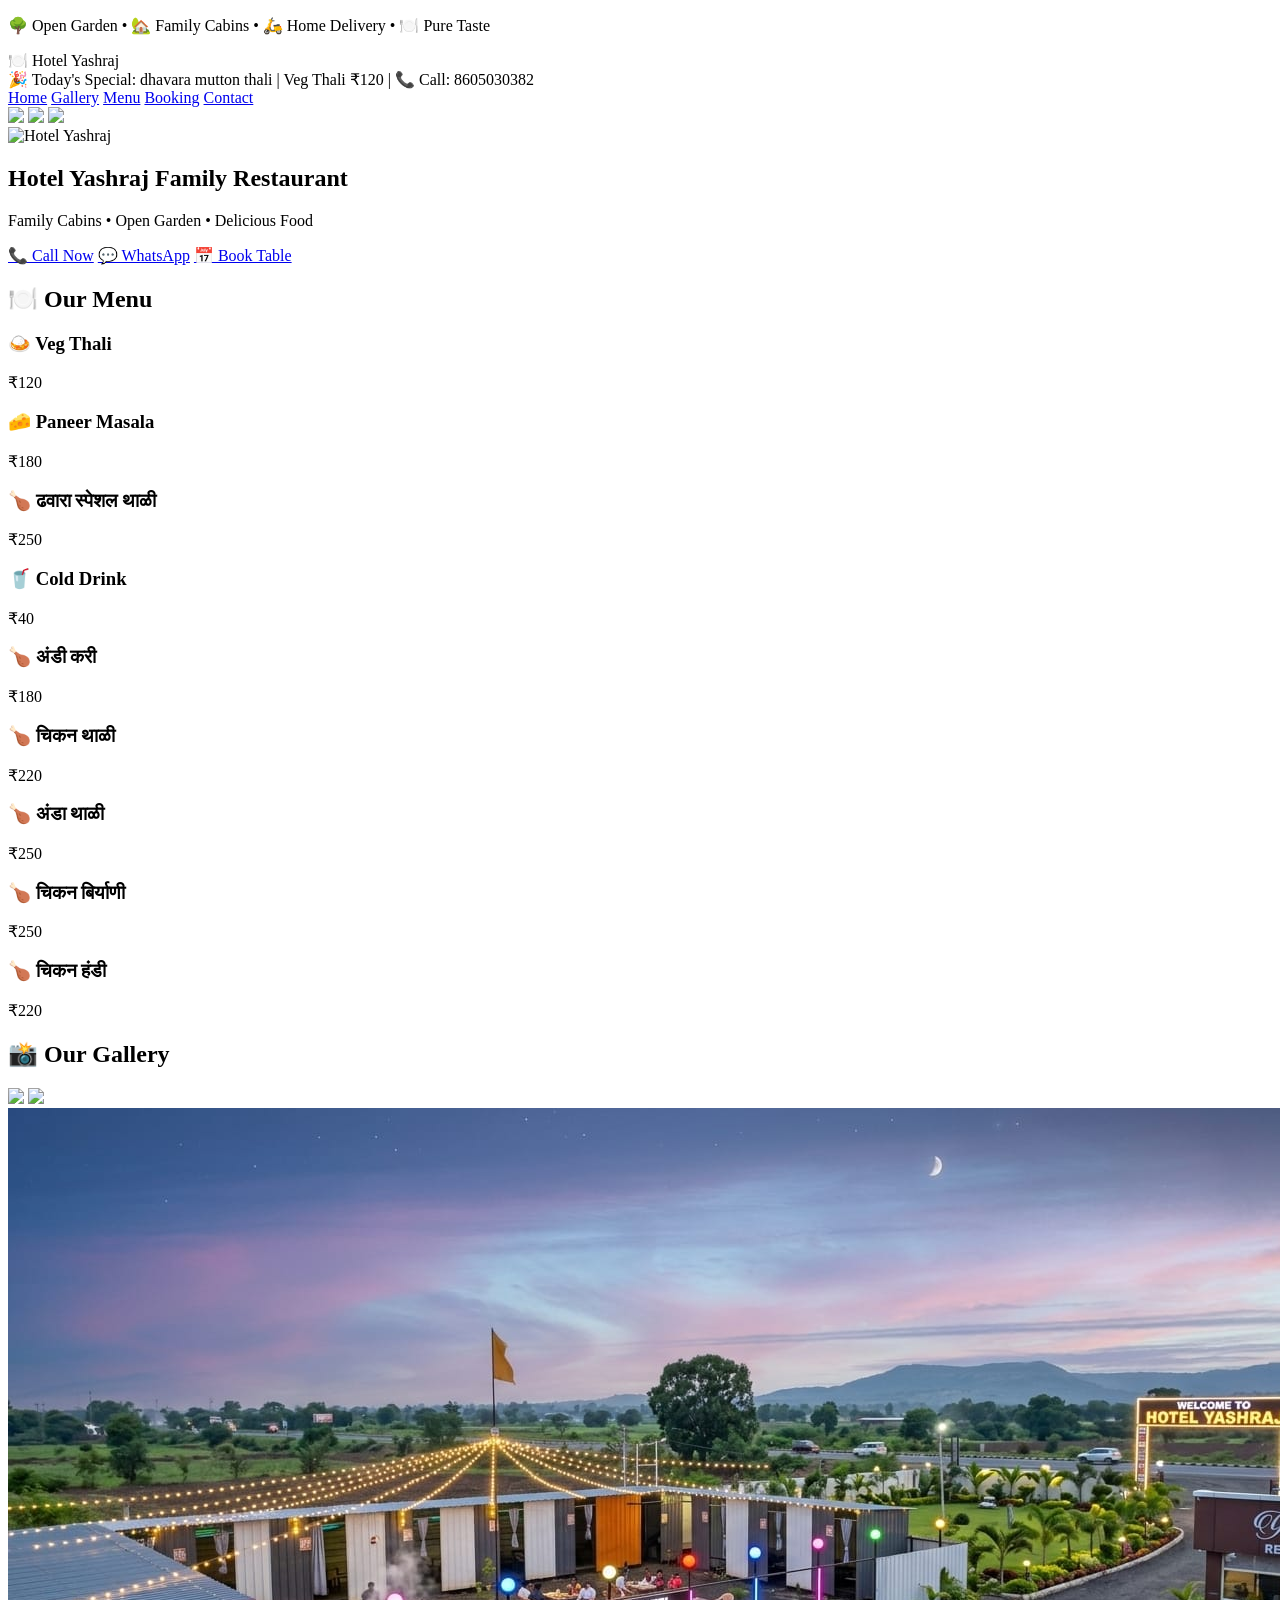
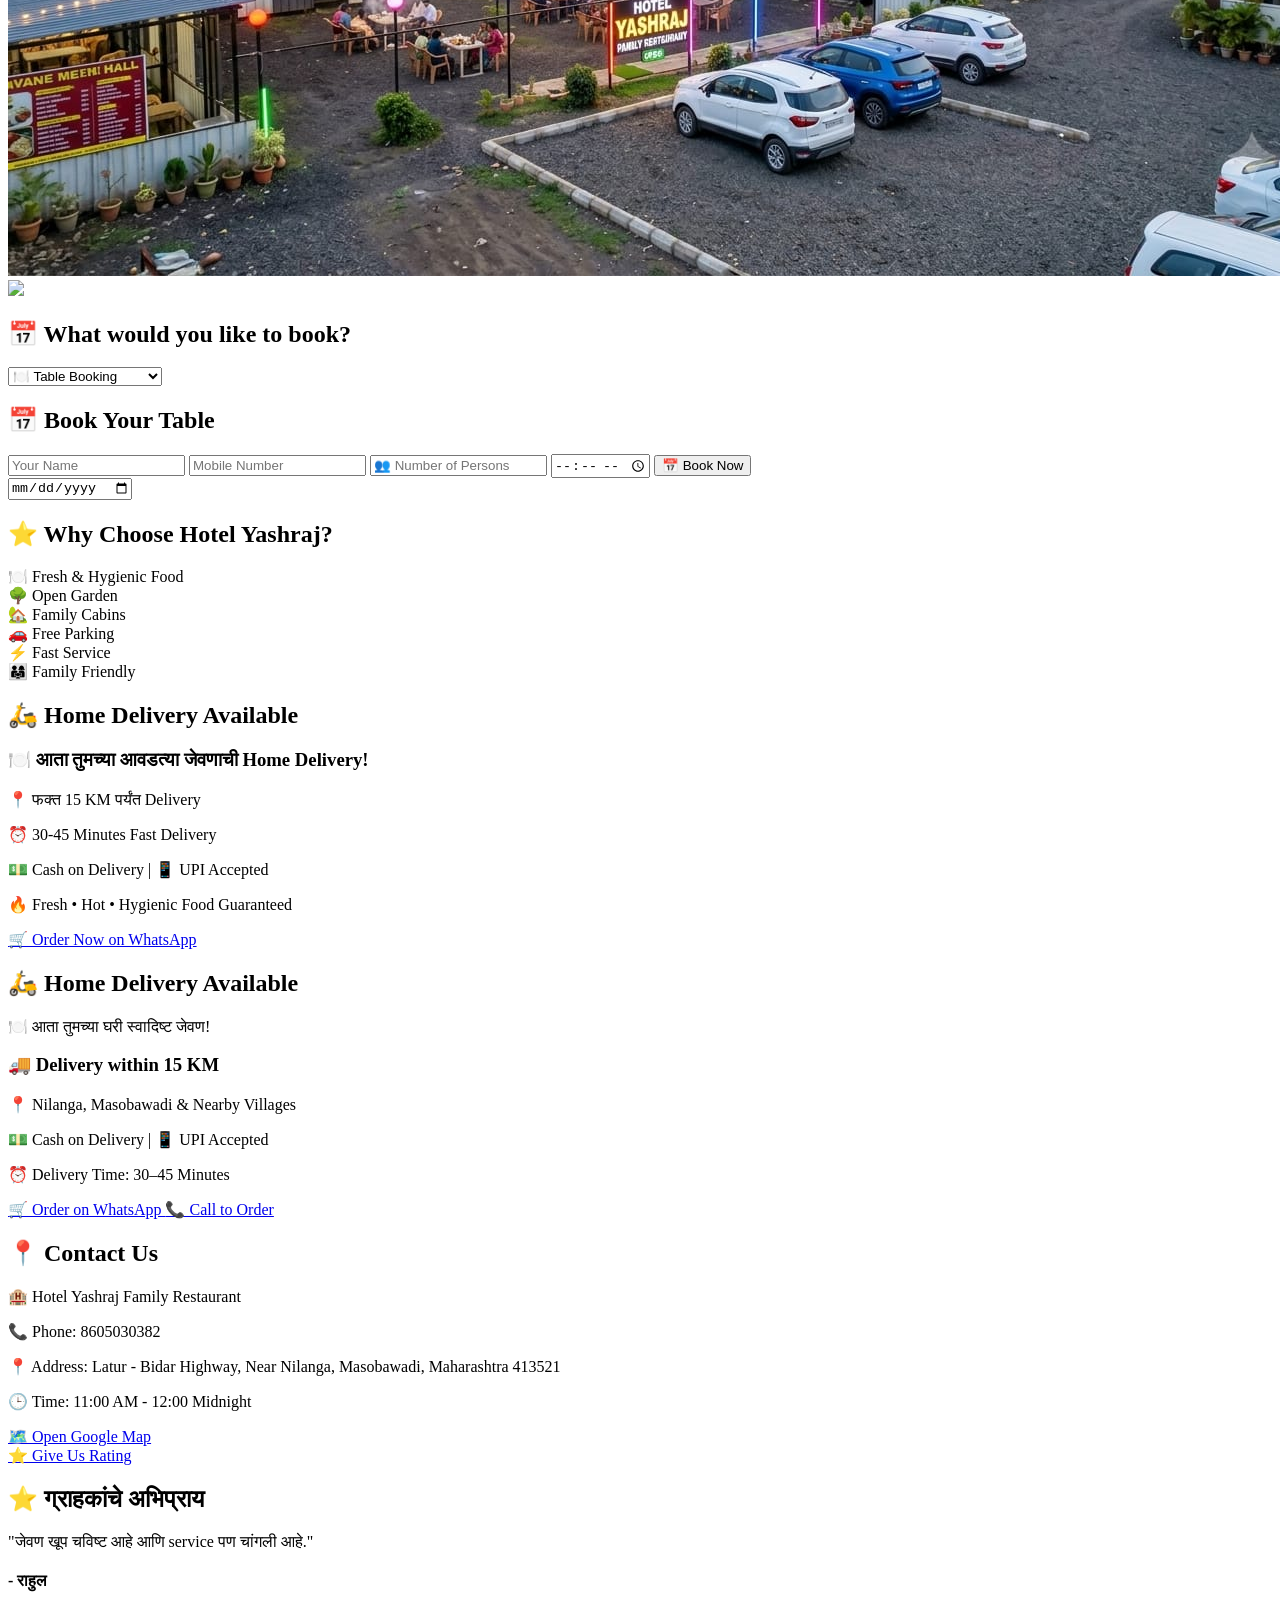
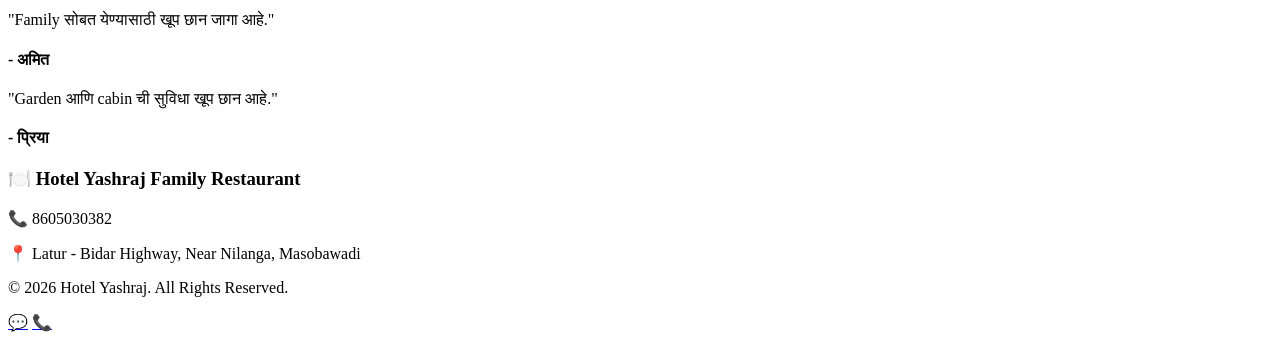
==== Index.html @ 113cf7eb "Add files via upload" ====
<!DOCTYPE html>
<html lang="en">
<head>
<meta charset="UTF-8">
<meta name="viewport" content="width=device-width, initial-scale=1.0">
<title>Hotel Yashraj Family Restaurant | Nilanga</title>
<p class="tagline">
🌳 Open Garden • 🏡 Family Cabins • 🛵 Home Delivery • 🍽️ Pure Taste
</p>

<meta name="description" content="Hotel Yashraj Family Restaurant - Delicious Food, Family Cabins, Open Garden, Home Delivery near Nilanga.">
<link rel="stylesheet" href="style.css">
</head>

<body>

<nav>
    <div class="logo">🍽️ Hotel Yashraj</div>
    <div class="top-banner">
🎉 Today's Special: dhavara mutton thali | Veg Thali ₹120 | 📞 Call: 8605030382
</div>
<div class="menu">
    <a href="#home">Home</a>
    <a href="#gallery">Gallery</a>
    <a href="#menu">Menu</a>
    <a href="#booking">Booking</a>
    <a href="#contact">Contact</a>
</div>
</nav>

<section class="hero" id="home">
  <div class="slider">

<img src="hero.jpg" class="slide">

<img src="photo2.jpg" class="slide">

<img src="photo3.jpg" class="slide">

</div>
  <img src="hero.jpg" class="hero-img" alt="Hotel Yashraj">

<h1>Hotel Yashraj Family Restaurant</h1>

<p>Family Cabins • Open Garden • Delicious Food</p>

<a href="tel:8605030382" class="btn">📞 Call Now</a>

<a href="https://wa.me/918605030382" class="btn">💬 WhatsApp</a>

<a href="#" class="btn">📅 Book Table</a>

</section>
<section class="food-menu" id="menu">

<h2>🍽️ Our Menu</h2>

<div class="food-card">
<h3>🍛 Veg Thali</h3>
<p>₹120</p>
</div>

<div class="food-card">
<h3>🧀 Paneer Masala</h3>
<p>₹180</p>
</div>

<div class="food-card">
<h3>🍗 ढवारा स्पेशल थाळी</h3>
<p>₹250</p>
</div>

<div class="food-card">
<h3>🥤 Cold Drink</h3>
<p>₹40</p>
</div>
<div class="food-card">
    <h3>🍗 अंडी करी</h3>
    <p>₹180</p>
</div>

<div class="food-card">
    <h3>🍗 चिकन थाळी</h3>
    <p>₹220</p>
</div>

<div class="food-card">
    <h3>🍗 अंडा थाळी</h3>
    <p>₹250</p>
</div>

<div class="food-card">
    <h3>🍗 चिकन बिर्याणी</h3>
    <p>₹250</p>
</div>

<div class="food-card">
    <h3>🍗 चिकन हंडी</h3>
    <p>₹220</p>
</div>
</section>
<section class="gallery" id="gallery">

<h2>📸 Our Gallery</h2>

<div class="gallery-box">

<img src="food1.jpg">
<img src="food2.jpg">
<img src="garden.jpg">
<img src="cabin.jpg">

</div>

</section>
<section class="booking" id="booking">
<h2>📅 What would you like to book?</h2>

<select id="bookingType">
  <option>🍽️ Table Booking</option>
  <option>🎂 Birthday Party</option>
  <option>💍 Anniversary</option>
  <option>👨‍👩‍👧 Family Function</option>
  <option>🏢 Corporate Meeting</option>
  <option>🛵 Home Delivery</option>
</select>
    <h2>📅 Book Your Table</h2>

    <input type="text" placeholder="Your Name">

    <input type="tel" placeholder="Mobile Number">
    <input type="number" id="persons" placeholder="👥 Number of Persons">

<input type="time" id="time">

<button class="btn" onclick="bookTable()">📅 Book Now</button>
</section>
<input type="date">
<section class="why-us">

<h2>⭐ Why Choose Hotel Yashraj?</h2>

<div class="features">

<div class="feature">🍽️ Fresh & Hygienic Food</div>

<div class="feature">🌳 Open Garden</div>

<div class="feature">🏡 Family Cabins</div>

<div class="feature">🚗 Free Parking</div>

<div class="feature">⚡ Fast Service</div>

<div class="feature">👨‍👩‍👧 Family Friendly</div>

</div>

</section>
<section class="delivery" id="delivery">
  <section class="delivery" id="delivery">

<h2>🛵 Home Delivery Available</h2>

<h3>🍽️ आता तुमच्या आवडत्या जेवणाची Home Delivery!</h3>

<p>📍 फक्त 15 KM पर्यंत Delivery</p>

<p>⏰ 30-45 Minutes Fast Delivery</p>

<p>💵 Cash on Delivery | 📱 UPI Accepted</p>

<p>🔥 Fresh • Hot • Hygienic Food Guaranteed</p>

<a href="https://wa.me/918605030382?text=Hello%20Hotel%20Yashraj,%20I%20want%20to%20order%20food%20for%20home%20delivery." class="btn">
🛒 Order Now on WhatsApp
</a>

</section>

<h2>🛵 Home Delivery Available</h2>

<p>🍽️ आता तुमच्या घरी स्वादिष्ट जेवण!</p>

<div class="delivery-box">
    <h3>🚚 Delivery within 15 KM</h3>
    <p>📍 Nilanga, Masobawadi & Nearby Villages</p>
    <p>💵 Cash on Delivery | 📱 UPI Accepted</p>
    <p>⏰ Delivery Time: 30–45 Minutes</p>

    <a href="https://wa.me/918605030382?text=Hello%20Hotel%20Yashraj,%20I%20want%20to%20order%20food%20for%20home%20delivery." class="btn">
        🛒 Order on WhatsApp
    </a>

    <a href="tel:8605030382" class="btn">
        📞 Call to Order
    </a>
</div>

</section>
<section class="contact" id="contact">

<h2>📍 Contact Us</h2>

<p>🏨 Hotel Yashraj Family Restaurant</p>

<p>📞 Phone: 8605030382</p>
<p>📍 Address: Latur - Bidar Highway, Near Nilanga, Masobawadi, Maharashtra 413521</p>

<p>🕒 Time: 11:00 AM - 12:00 Midnight</p>

<a href="https://www.google.com/maps/search/?api=1&query=Hotel+Yashraj+Family+Restaurant+Masobawadi" target="_blank" class="btn">
🗺️ Open Google Map
</a>

</section>
<a href="तुम्हारा_GOOGLE_REVIEW_LINK" target="_blank" class="btn">
⭐ Give Us Rating
</a>
<section class="reviews">

<h2>⭐ ग्राहकांचे अभिप्राय</h2>

<div class="review-card">
<p>"जेवण खूप चविष्ट आहे आणि service पण चांगली आहे."</p>
<h4>- राहुल</h4>
</div>

<div class="review-card">
<p>"Family सोबत येण्यासाठी खूप छान जागा आहे."</p>
<h4>- अमित</h4>
</div>

<div class="review-card">
<p>"Garden आणि cabin ची सुविधा खूप छान आहे."</p>
<h4>- प्रिया</h4>
</div>

</section>
<footer>

<h3>🍽️ Hotel Yashraj Family Restaurant</h3>

<p>📞 8605030382</p>

<p>📍 Latur - Bidar Highway, Near Nilanga, Masobawadi</p>

<p>© 2026 Hotel Yashraj. All Rights Reserved.</p>

</footer>
<script src="script.js"></script>
<a href="https://wa.me/918605030382" class="floating-whatsapp">💬</a>

<a href="tel:8605030382" class="floating-call">📞</a>
</body>
</html>
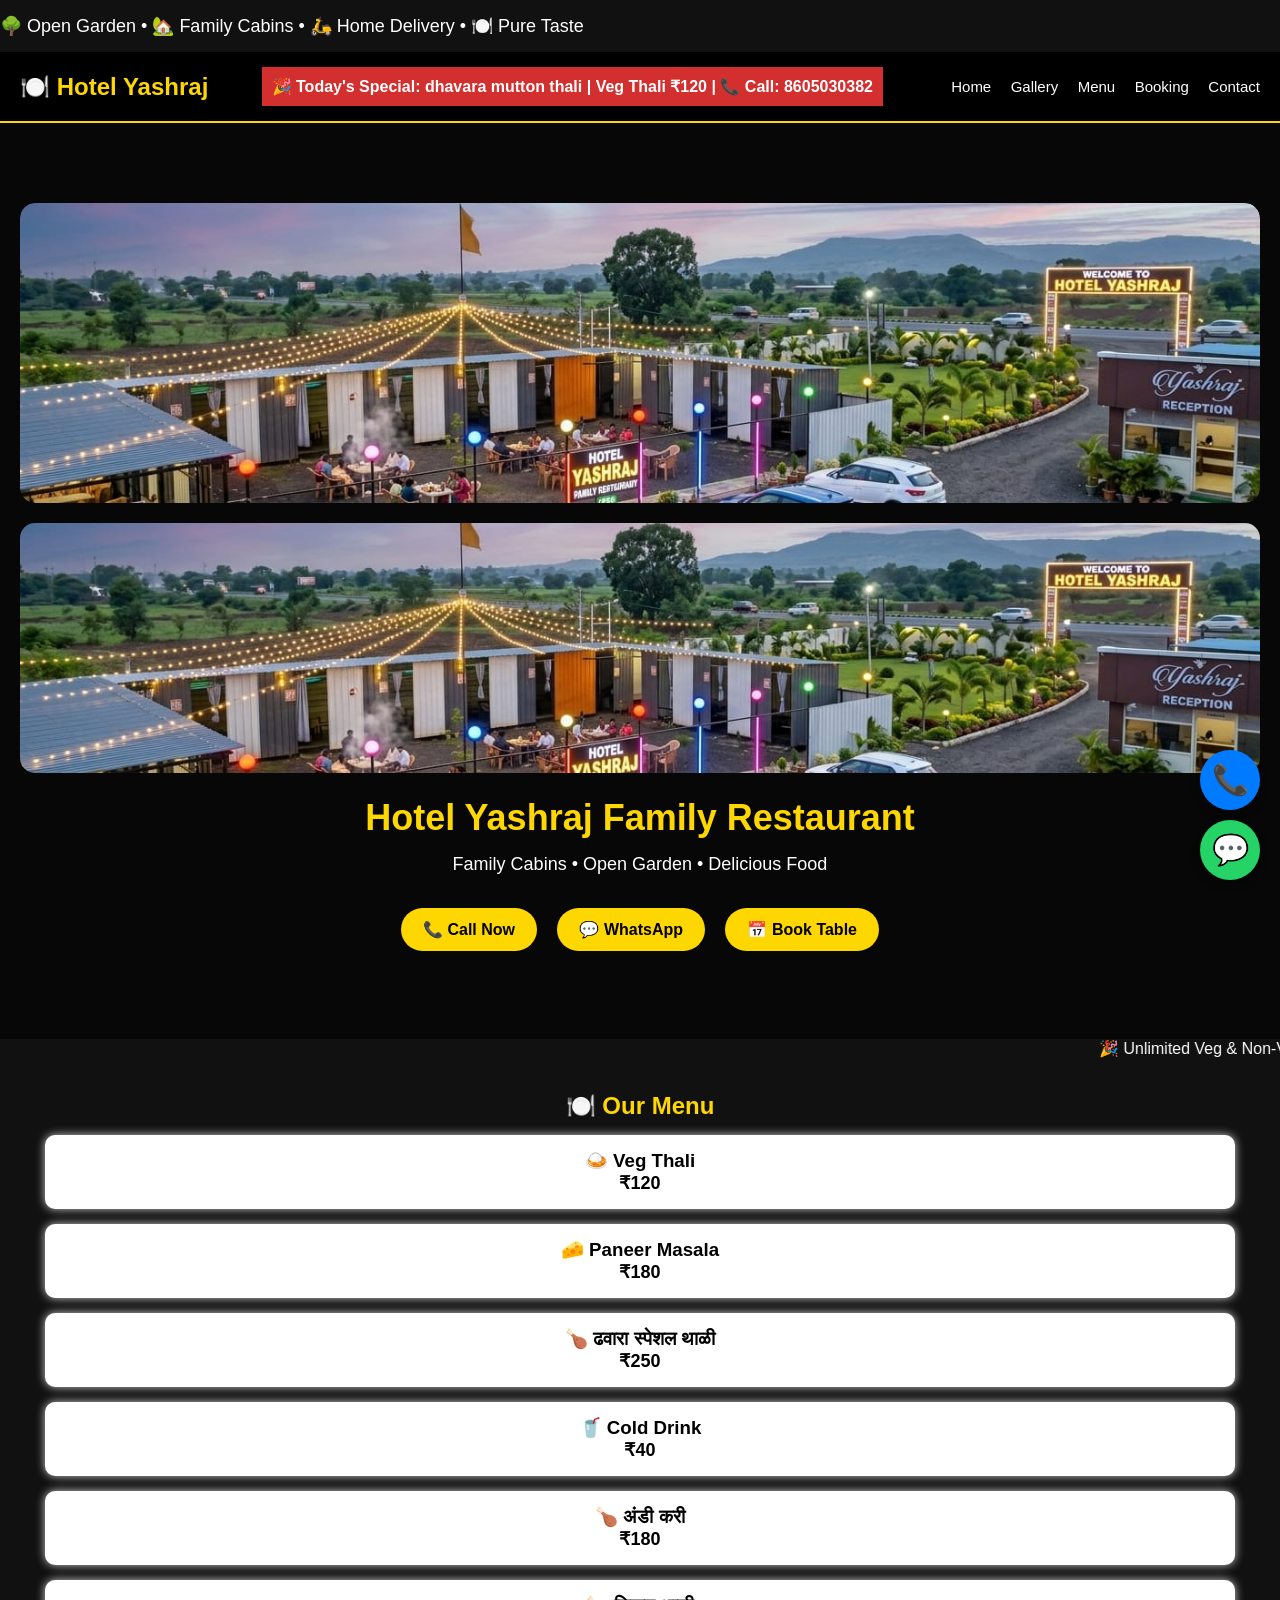
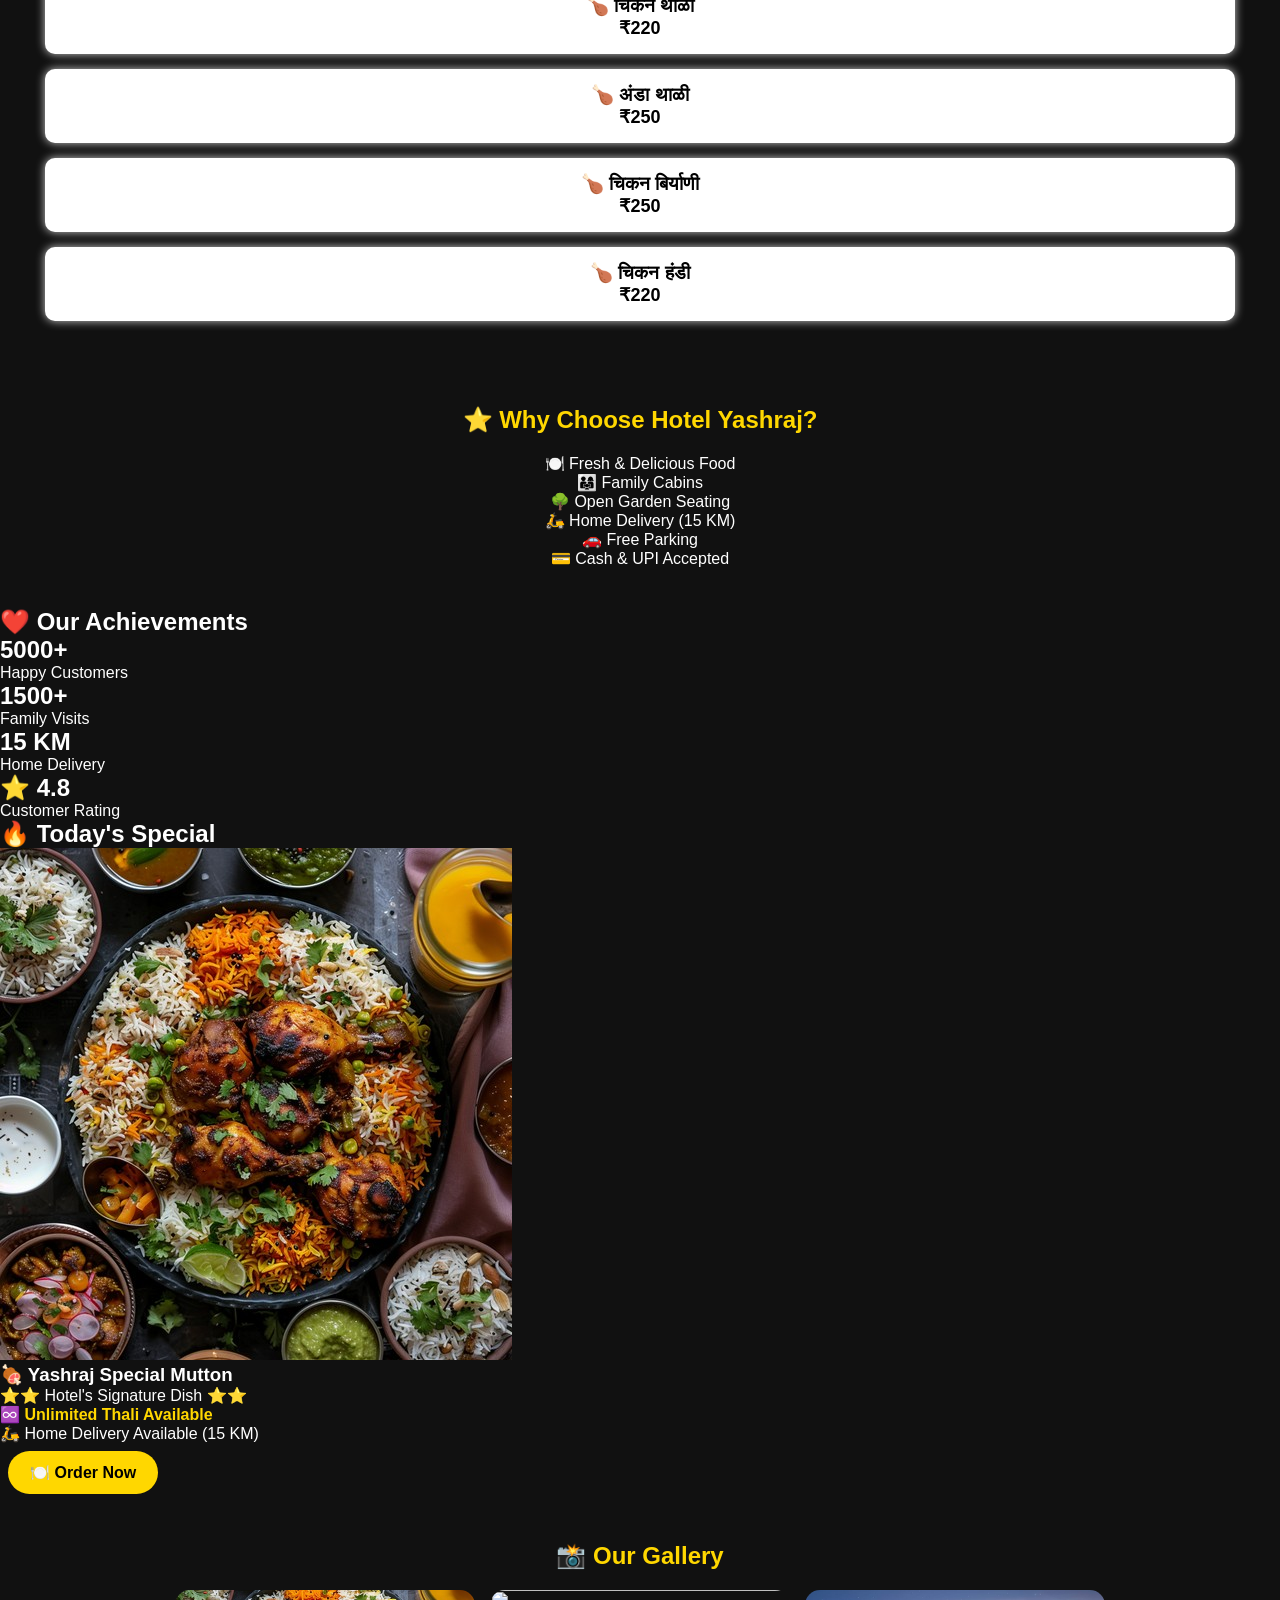
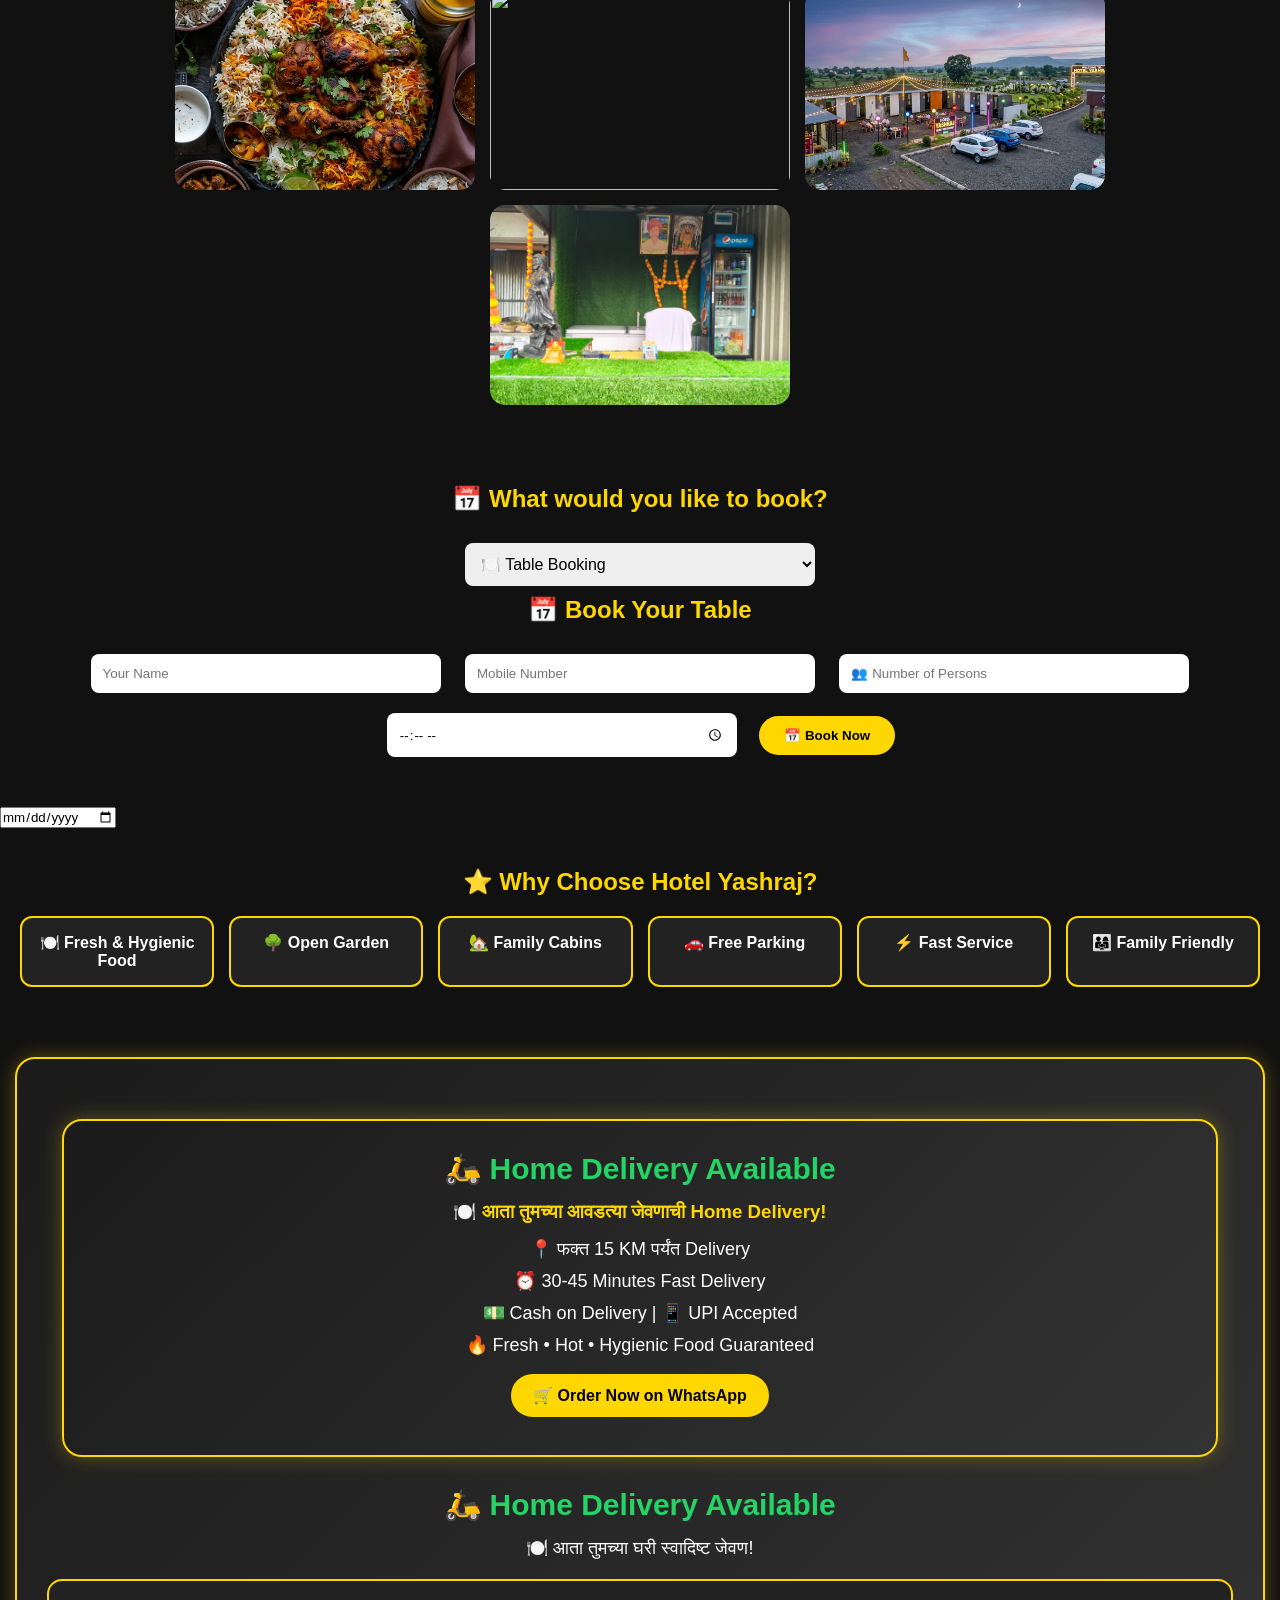
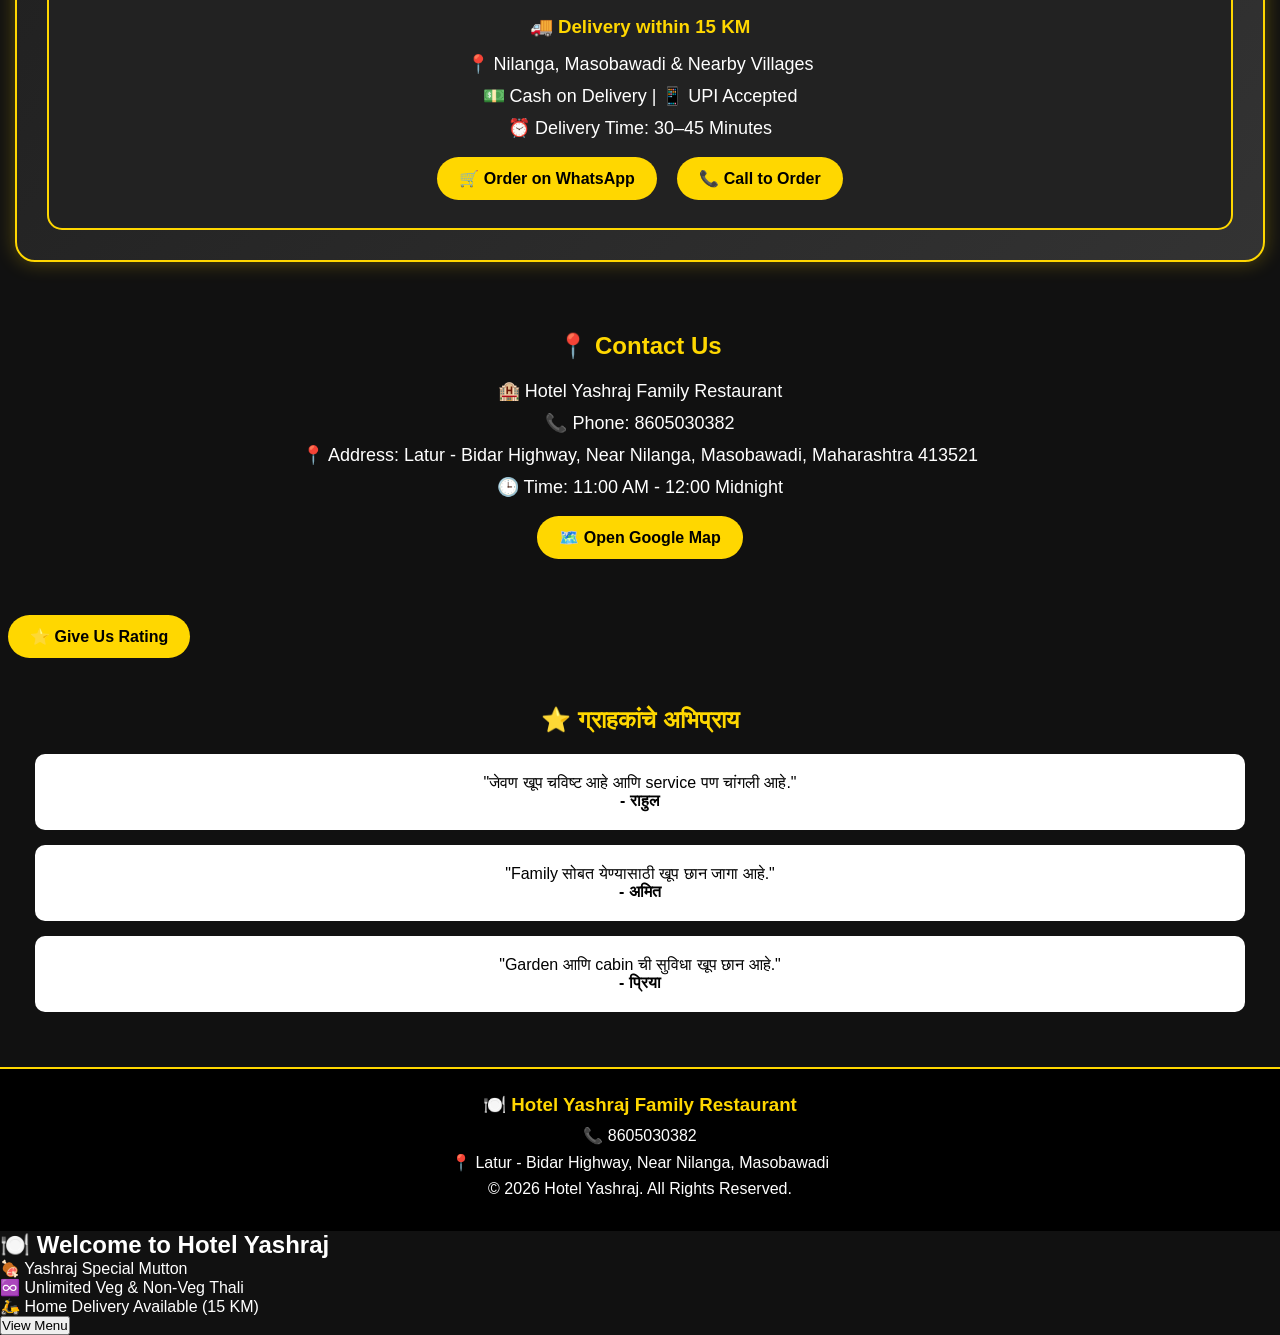
==== commit 3f9a230b: "Add files via upload" ====
--- a/Index.html
+++ b/Index.html
@@ -3,6 +3,8 @@
 <head>
 <meta charset="UTF-8">
 <meta name="viewport" content="width=device-width, initial-scale=1.0">
+
+<meta name="google-site-verification" content="fV_wGGupPaTw6HKTI5kKaP9xzi5JxWsf2frls45clmM" />
 <title>Hotel Yashraj Family Restaurant | Nilanga</title>
 <p class="tagline">
 🌳 Open Garden • 🏡 Family Cabins • 🛵 Home Delivery • 🍽️ Pure Taste
@@ -51,6 +53,11 @@
 <a href="#" class="btn">📅 Book Table</a>
 
 </section>
+<div class="offer-scroll">
+<marquee scrollamount="6">
+🎉 Unlimited Veg & Non-Veg Thali 🍖 | ⭐ Yashraj Special Mutton ⭐ | 🛵 Home Delivery Available (15 KM) | 📞 Call Now: 8605030382
+</marquee>
+</div>
 <section class="food-menu" id="menu">
 
 <h2>🍽️ Our Menu</h2>
@@ -98,6 +105,70 @@
     <h3>🍗 चिकन हंडी</h3>
     <p>₹220</p>
 </div>
+</section>
+<section class="why-us">
+
+<h2>⭐ Why Choose Hotel Yashraj?</h2>
+
+<div class="why-box">
+    <div class="why-card">🍽️ Fresh & Delicious Food</div>
+    <div class="why-card">👨‍👩‍👧 Family Cabins</div>
+    <div class="why-card">🌳 Open Garden Seating</div>
+    <div class="why-card">🛵 Home Delivery (15 KM)</div>
+    <div class="why-card">🚗 Free Parking</div>
+    <div class="why-card">💳 Cash & UPI Accepted</div>
+</div>
+
+</section>
+<section class="stats">
+
+<h2>❤️ Our Achievements</h2>
+
+<div class="stats-box">
+    <div class="stat-card">
+        <h1>5000+</h1>
+        <p>Happy Customers</p>
+    </div>
+
+    <div class="stat-card">
+        <h1>1500+</h1>
+        <p>Family Visits</p>
+    </div>
+
+    <div class="stat-card">
+        <h1>15 KM</h1>
+        <p>Home Delivery</p>
+    </div>
+
+    <div class="stat-card">
+        <h1>⭐ 4.8</h1>
+        <p>Customer Rating</p>
+    </div>
+</div>
+
+</section>
+<section class="special">
+
+<h2>🔥 Today's Special</h2>
+
+<div class="special-card">
+
+<img src="food1.jpg" alt="Yashraj Special Mutton">
+
+<h3>🍖 Yashraj Special Mutton</h3>
+
+<p>⭐⭐ Hotel's Signature Dish ⭐⭐</p>
+
+<h4 style="color:gold;">♾️ Unlimited Thali Available</h4>
+
+<p>🛵 Home Delivery Available (15 KM)</p>
+
+<a href="https://wa.me/918605030382?text=Hello%20Hotel%20Yashraj,%20I%20want%20to%20order%20Yashraj%20Special%20Mutton." class="btn">
+🍽️ Order Now
+</a>
+
+</div>
+
 </section>
 <section class="gallery" id="gallery">
 
@@ -252,5 +323,14 @@
 <a href="https://wa.me/918605030382" class="floating-whatsapp">💬</a>
 
 <a href="tel:8605030382" class="floating-call">📞</a>
+<div id="welcomePopup" class="popup">
+  <div class="popup-box">
+    <h2>🍽️ Welcome to Hotel Yashraj</h2>
+    <p>🍖 Yashraj Special Mutton</p>
+    <p>♾️ Unlimited Veg & Non-Veg Thali</p>
+    <p>🛵 Home Delivery Available (15 KM)</p>
+    <button onclick="closePopup()">View Menu</button>
+  </div>
+</div>
 </body>
 </html> 
--- a/style.css
+++ b/style.css
@@ -0,0 +1,411 @@
+*{
+    margin:0;
+    padding:0;
+    box-sizing:border-box;
+    font-family:Arial,sans-serif;
+}
+
+body{
+    background:#111;
+    color:white;
+}
+
+nav{
+    background:#000;
+    display:flex;
+    justify-content:space-between;
+    align-items:center;
+    padding:15px 20px;
+    border-bottom:2px solid gold;
+}
+
+.logo{
+    color:gold;
+    font-size:24px;
+    font-weight:bold;
+}
+
+.menu a{
+    color:white;
+    text-decoration:none;
+    margin-left:15px;
+    font-size:15px;
+}
+
+.menu a:hover{
+    color:gold;
+}
+
+.hero{
+    text-align:center;
+    padding:80px 20px;
+    background:linear-gradient(rgba(0,0,0,.6),rgba(0,0,0,.6));
+}
+
+.hero h1{
+    color:gold;
+    font-size:36px;
+    margin-bottom:15px;
+}
+
+.hero p{
+    font-size:18px;
+    margin-bottom:25px;
+}
+
+.btn{
+    display:inline-block;
+    background:gold;
+    color:black;
+    padding:12px 22px;
+    margin:8px;
+    border-radius:30px;
+    text-decoration:none;
+    font-weight:bold;
+}
+
+.btn:hover{
+    background:white;
+}
+.hero-img{
+    width:100%;
+    height:250px;
+    object-fit:cover;
+    border-radius:15px;
+    margin-bottom:20px;
+}
+.booking{
+    padding:40px 20px;
+    text-align:center;
+}
+
+.booking h2{
+    color:gold;
+    margin-bottom:20px;
+}
+
+.booking input{
+    width:90%;
+    max-width:350px;
+    padding:12px;
+    margin:10px;
+    border-radius:8px;
+    border:none;
+}
+
+.booking button{
+    background:gold;
+    color:black;
+    border:none;
+    padding:12px 25px;
+    border-radius:30px;
+    font-weight:bold;
+}
+.slider{
+    width:100%;
+    overflow:hidden;
+    border-radius:15px;
+    margin-bottom:20px;
+}
+
+.slide{
+    width:100%;
+    height:250px;
+    object-fit:cover;
+    display:block;
+}
+.food-menu{
+    text-align:center;
+    padding:30px;
+}
+
+.food-card{
+    background:#fff;
+    margin:15px;
+    padding:15px;
+    border-radius:10px;
+    box-shadow:0 0 10px #ccc;
+}
+.food-card h3{
+    color:black;
+}
+
+.food-card p{
+    color:black;
+    font-size:18px;
+    font-weight:bold;
+}
+
+.food-menu h2{
+    color:gold;
+}
+.gallery{
+    text-align:center;
+    padding:40px 20px;
+}
+
+.gallery h2{
+    color:gold;
+    margin-bottom:20px;
+}
+
+.gallery-box{
+    display:flex;
+    flex-wrap:wrap;
+    justify-content:center;
+    gap:15px;
+}
+
+.gallery-box img{
+    width:300px;
+    height:200px;
+    object-fit:cover;
+    border-radius:15px;
+}
+.contact{
+    text-align:center;
+    padding:40px 20px;
+}
+
+.contact h2{
+    color:gold;
+    margin-bottom:20px;
+}
+
+.contact p{
+    margin:10px;
+    font-size:18px;
+}
+.reviews{
+    text-align:center;
+    padding:40px 20px;
+}
+
+.reviews h2{
+    color:gold;
+    margin-bottom:20px;
+}
+
+.review-card{
+    background:white;
+    color:black;
+    padding:20px;
+    margin:15px;
+    border-radius:10px;
+}
+footer{
+    background:#000;
+    text-align:center;
+    padding:25px;
+    border-top:2px solid gold;
+}
+
+footer h3{
+    color:gold;
+    margin-bottom:10px;
+}
+
+footer p{
+    margin:8px;
+}
+@media(max-width:768px){
+
+nav{
+    flex-direction:column;
+}
+
+.menu{
+    margin-top:10px;
+}
+
+.menu a{
+    font-size:14px;
+    margin:5px;
+}
+
+.hero h1{
+    font-size:28px;
+}
+
+.hero p{
+    font-size:16px;
+}
+
+.gallery-box img{
+    width:90%;
+}
+
+.food-card{
+    margin:10px;
+}
+
+}
+html{
+    scroll-behavior:smooth;
+}
+body{
+    overflow-y: scroll;
+}
+.slide{
+    width:100%;
+    height:300px;
+    object-fit:cover;
+    border-radius:15px;
+    display:none;
+}
+
+.slide:first-child{
+    display:block;
+}
+.floating-whatsapp{
+    position:fixed;
+    bottom:20px;
+    right:20px;
+    width:60px;
+    height:60px;
+    background:#25D366;
+    color:white;
+    border-radius:50%;
+    text-align:center;
+    line-height:60px;
+    font-size:30px;
+    text-decoration:none;
+    box-shadow:0 4px 10px rgba(0,0,0,.4);
+    z-index:999;
+}
+
+.floating-call{
+    position:fixed;
+    bottom:90px;
+    right:20px;
+    width:60px;
+    height:60px;
+    background:#007BFF;
+    color:white;
+    border-radius:50%;
+    text-align:center;
+    line-height:60px;
+    font-size:30px;
+    text-decoration:none;
+    box-shadow:0 4px 10px rgba(0,0,0,.4);
+    z-index:999;
+}
+.top-banner{
+    background:#d32f2f;
+    color:#fff;
+    text-align:center;
+    padding:10px;
+    font-size:16px;
+    font-weight:bold;
+    animation:bannerMove 12s linear infinite;
+    white-space:nowrap;
+    overflow:hidden;
+}
+
+@keyframes bannerMove{
+    0%{text-indent:100%;}
+    100%{text-indent:-100%;}
+}
+.delivery{
+    padding:40px 20px;
+    text-align:center;
+    background:#1b1b1b;
+}
+
+.delivery h2{
+    color:gold;
+    margin-bottom:15px;
+}
+
+.delivery-box{
+    background:#222;
+    border:2px solid gold;
+    border-radius:15px;
+    padding:20px;
+    margin-top:20px;
+}
+
+.delivery-box h3{
+    color:#25D366;
+    margin-bottom:10px;
+}
+
+.delivery-box p{
+    color:white;
+    margin:8px 0;
+}
+.top-bar{
+    background:linear-gradient(90deg,#d4af37,#ff9800);
+    color:#000;
+    text-align:center;
+    padding:10px;
+    font-weight:bold;
+    font-size:15px;
+    animation:blink 2s infinite;
+}
+
+@keyframes blink{
+    50%{opacity:.8;}
+}
+.tagline{
+    color:#fff;
+    font-size:18px;
+    margin:15px 0;
+}
+.why-us{
+    padding:40px 20px;
+    text-align:center;
+}
+
+.why-us h2{
+    color:gold;
+    margin-bottom:20px;
+}
+
+.features{
+    display:grid;
+    grid-template-columns:repeat(auto-fit,minmax(150px,1fr));
+    gap:15px;
+}
+
+.feature{
+    background:#222;
+    color:white;
+    padding:15px;
+    border:2px solid gold;
+    border-radius:12px;
+    font-weight:bold;
+}
+.delivery{
+    background:linear-gradient(135deg,#1b1b1b,#333);
+    border:2px solid gold;
+    border-radius:20px;
+    margin:30px 15px;
+    padding:30px;
+    text-align:center;
+    box-shadow:0 0 20px rgba(255,215,0,.3);
+}
+
+.delivery h2{
+    color:#25D366;
+    font-size:30px;
+}
+
+.delivery h3{
+    color:gold;
+    margin:15px 0;
+}
+
+.delivery p{
+    font-size:18px;
+    margin:10px 0;
+} 
+select{
+    width:90%;
+    max-width:350px;
+    padding:12px;
+    margin:10px;
+    border-radius:8px;
+    border:none;
+    font-size:16px;
+}
